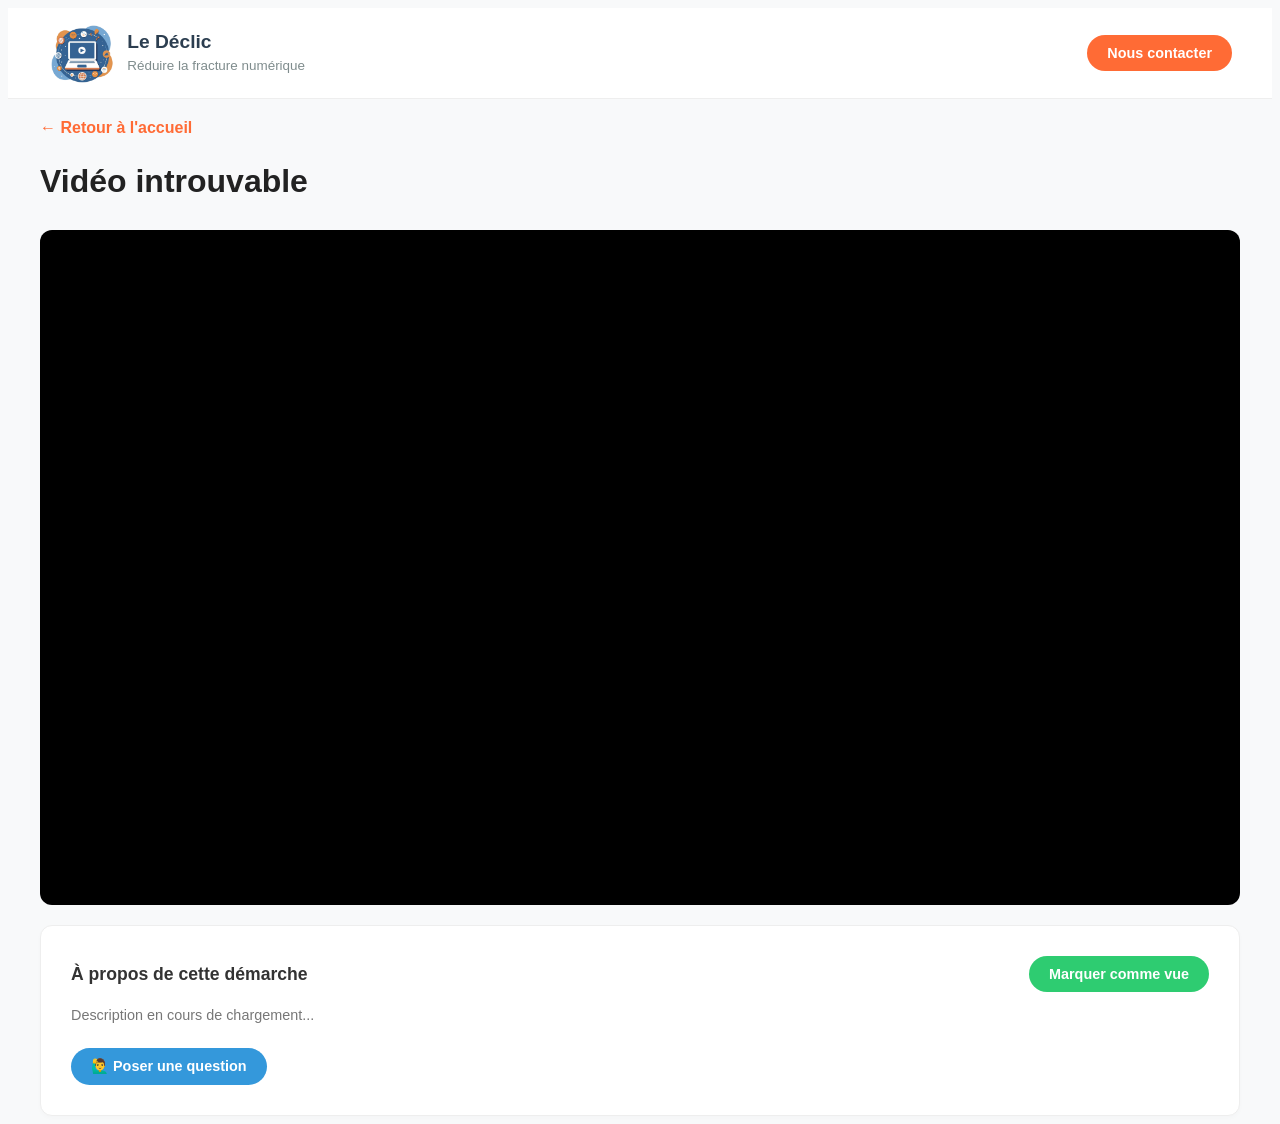
==== video.html @ fabf03e0 "Add files via upload" ====
<!DOCTYPE html>
<html lang="fr">
<head>
    <meta charset="UTF-8"> <!--L'encodage des caractères.-->
    <meta name="viewport" content="width=device-width, initial-scale=1.0"> <!--Adapte la largeur de la page à la largeur de l'écran du téléphone.-->
    <title>Visionnage - Le Déclic</title> <!--le titre de la page web-->
    <meta name="description" content="Regardez ce tutoriel vidéo pas à pas sur Le Déclic. Nous vous accompagnons simplement dans vos démarches administratives et l'utilisation de vos outils numériques.">
    <link rel="stylesheet" href="style.css"> <!--connecter à notre CSS-->
    <style>
        /* CSS spécifique pour le lecteur vidéo */
        .video-container { /*container qui fonctionne comme un cadre noir invisible*/
            position: relative;
            padding-bottom: 56.25%; /* Ratio 16:9 pour YouTube */
            height: 0;
            overflow: hidden;
            border-radius: 12px;
            background: black; /*fond noir par exemple lors du chargement*/
            margin-bottom: 20px;
        }
        .video-container iframe { /*video à l'intérieur du container*/
            position: absolute;
            top: 0; /*se place en haut*/
            left: 0; /*se place à gauche*/
            width: 100%; /*prend toute la place*/
            height: 100%; /*prend toute la place*/
        }
        .btn-retour { display: inline-block; margin-bottom: 5px; color: #ff6b35; text-decoration: none; font-weight: bold; }
    </style>
</head>
<body>

    <nav class="entete"> <!--creation de l'entete-->
        <div class="logo">
            <img src="logo_declic.png" alt="Logo"><!--ajout du logo-->
            <div><strong>Le Déclic</strong><br>
                <small>Réduire la fracture numérique</small>
            </div>
        </div>
        <a href="https://docs.google.com/forms/d/e/1FAIpQLSfpw6yxnNbNqYryXsRxxkY8yEDxmKuPclJa8gB1R_F2c3tpLA/viewform?usp=publish-editor" class="bouton-contact">Nous contacter</a>
    </nav>

    <main class="container" style="margin-top: 20px;">
        <a href="index.html" class="btn-retour">← Retour à l'accueil</a>
        
        <h1 id="titre-video">Chargement...</h1> <!--Affiche titre de la vidéo, si met du temps à charger affiche un titre temporaire-->
        
        <div class="video-container"> <!--lecteur video-->
            <iframe id="player-youtube" src="" frameborder="0" allowfullscreen></iframe> <!--construit page Youtube vide dans lecteur pour script-->
        </div>

        <div class="card">
            
            <div style="display: flex; justify-content: space-between; align-items: center; margin-bottom: 10px; flex-wrap: wrap; gap: 10px;">
                <h3 style="margin: 0;">À propos de cette démarche</h3>
                
                <button id="btn-vu" class="bouton-contact" style="background-color: #2ecc71; border: none; cursor: pointer;">
                    Marquer comme vue
                </button>
            </div>

            <p id="desc-video">Description en cours de chargement...</p>
            
            <div style="display: flex; justify-content: space-between; align-items: center; flex-wrap: wrap; gap: 15px; margin-top: 25px;">
                
                <div id="zone-action" style="display: none;">
                    <a href="#" id="lien-officiel" target="_blank" class="bouton-contact" style="display: inline-block;">Faire ma démarche en ligne</a>
                </div>

                <div>
                    <a href="https://docs.google.com/forms/d/e/1FAIpQLSdNbxkOrLsDJs6x4nrlixsCU6ith2qAGRD34CmSKwIth8AyeQ/viewform?usp=publish-editor" target="_blank" class="bouton-contact" style="background-color: #3498db; display: inline-block;">
                        🙋‍♂️ Poser une question
                    </a>
                </div>

            </div>
        </div>
    </main>

    <script src="data.js"> //charfe le fichier data contenant les infos des videos 
    </script>
    
    <script>
        // 1. On regarde l'URL pour trouver l'ID (ex: video.html?id=apl-demande)
        const params = new URLSearchParams(window.location.search); //recupere la partie apres le "?" dans l'URL du site
        const videoId = params.get('id'); //recupere la partie apres "id="

        // 2. On cherche les infos dans notre fichier data.js
        const info = catalogue[videoId]; //mets dans la variable info les composantes de l'ID

        // 3. Si on trouve la vidéo, on met à jour la page
        if (info) {
            document.getElementById('titre-video').innerText = info.titre; //cherhce la balise <h1> avec ID 'titre-video' et change le texte
            document.getElementById('desc-video').innerText = info.description;
            // On construit le lien YouTube
            document.getElementById('player-youtube').src = "https://www.youtube.com/embed/" + info.youtubeId; //cration du lien youtube et chargement de la video avec ".src"
            document.title = info.titre + " - Le Déclic";//Chang le titre de la page

            // Gestion du lien officiel
            if (info.lienOfficiel) {
                document.getElementById('zone-action').style.display = 'block'; // On affiche la zone
                document.getElementById('lien-officiel').href = info.lienOfficiel; // On met le bon lien
            }

            const btnVu = document.getElementById('btn-vu');
            
            // On regarde dans la mémoire si la vidéo a déjà été cliquée
            let videosVues = JSON.parse(localStorage.getItem('declic_vues')) || [];

            // Petite fonction pratique pour mettre à jour le design du bouton
            function actualiserDesignBouton() {
                if (videosVues.includes(videoId)) {
                    // État "Déjà vu"
                    btnVu.innerText = "✅ Vidéo vue (Annuler)";
                    btnVu.style.backgroundColor = "#95a5a6"; // On le met en gris
                    btnVu.style.opacity = "0.8";
                } else {
                    // État "Pas encore vu"
                    btnVu.innerText = "Marquer comme vue";
                    btnVu.style.backgroundColor = "#2ecc71"; // On remet le beau vert
                    btnVu.style.opacity = "1";
                }
            }

            // 1. Au chargement de la page, on applique le bon design
            actualiserDesignBouton();

            // 2. Quand on clique sur le bouton (l'interrupteur)
            btnVu.addEventListener('click', () => {
                if (videosVues.includes(videoId)) {
                    // SCÉNARIO A : Elle était déjà vue, on l'ENLÈVE de la liste
                    // filter() garde toutes les vidéos SAUF celle qu'on est en train de regarder
                    videosVues = videosVues.filter(id => id !== videoId); 
                } else {
                    // SCÉNARIO B : Elle n'était pas vue, on l'AJOUTE à la liste
                    videosVues.push(videoId);
                }

                // On sauvegarde la nouvelle liste (mise à jour) dans la mémoire
                localStorage.setItem('declic_vues', JSON.stringify(videosVues));
                
                // On met à jour le visuel immédiatement
                actualiserDesignBouton();
            });

        } else {
            document.getElementById('titre-video').innerText = "Vidéo introuvable";//si on ne trouve pas la video affiche ce texte à la place
        }
    </script>
</body>
</html>
---- style.css ----
body { /*les règles de base : police,couleur */
    font-family: 'Segoe UI', sans-serif; /* sans-serif : backup */
    background-color: #f8f9fa; /* Gris très clair */
    color: #333;
}

/* 1. L'entete ' */
.entete {
    background: white;
    padding: 15px 40px; /* espace de l'entete */
    display: flex; /* Active le mode alignement */
    justify-content: space-between; /* Pousse le logo à gauche et le bouton à droite */
    align-items: center;
    border-bottom: 1px solid #eee; /*Une ligne fine grise en bas pour séparer le menu du reste.*/
}

.logo {
    font-size: 1.2rem;
    color: #2c3e50;
    display: flex; /* Pour bien aligner l'image avec le texte */
    align-items: center;
    gap: 10px; /*espace entre le logo et le texte*/
}
.logo img {
    height: 60px; /* Ajuste ce chiffre selon la taille voulue */
    width: auto; /* Garde les proportions de l'image */
}

.logo small {
    color: #7f8c8d;
    font-size: 0.7em; /* 70% de la taille normale */
}

.bouton-contact {
    background-color: #ff6b35; /* L'orange image */
    color: white;
    text-decoration: none; /*Supprime le soulignement moche par défaut des liens bleus.*/
    padding: 10px 20px;
    border-radius: 50px; /* Bords très ronds */
    font-weight: bold;
    font-size: 0.9rem;
}

/* 2. Le titre principal (Recherche) */
.main-title {
    text-align: center;
    padding: 0px 20px;
}

h1 {
    font-size: 2rem;
    margin-bottom: 30px;
    color: #222;
    font-weight: 600;
}

/* La barre de recherche */
.search-container {
    background: white;
    width: 100%;
    max-width: 700px; /* Ne dépasse pas 700px de large */
    margin: 0 auto; /* Centre la barre */
    padding: 15px 20px;
    border-radius: 50px; /* Bords ronds */
    box-shadow: 0 4px 15px rgba(0,0,0,0.05); /* Ombre douce */
    align-items: center;
    border: 1px solid #e0e0e0;
}

.search-input {
    border: none; /* Enlève la bordure moche par défaut */
    outline: none; /* Enlève le cadre bleu quand on clique */
    width: 100%;
    font-size: 1rem;
    color: #555;
}

/* 3. LA GRILLE DE CARTES */
.container {
    max-width: 1200px;
    margin: 0 auto;
    padding: 0px;
}

h2 {
    margin-bottom: 20px;
    font-weight: 500;
}

/* Le système de grille */
.MEP-carte {
    display: grid; /* MEP de grille */
    grid-template-columns: repeat(auto-fit, minmax(300px, 1fr)); /* Magie : s'adapte aux écrans */
    gap: 20px; /* Espace entre les cartes */
}

/* Grille spécifique pour les vidéos : forcé à 2 colonnes max */
.section-videos .MEP-carte, 
#zone-recherche .MEP-carte {
    grid-template-columns: repeat(2, 1fr);
}

/* Le design d'une carte individuelle */
.card {
    background: white;
    padding: 30px;
    border-radius: 12px; /* Coins arrondis */
    border: 1px solid #eee; /* Bordure très fine */
    box-shadow: 0 2px 5px rgba(0,0,0,0.02); /* Ombre très légère */
    cursor: pointer; /* change le curseur de ta souris */
    transition: transform 0.2s;
}

.card:hover {
    transform: translateY(-5px); /* La carte monte un peu quand on la survole */
    box-shadow: 0 10px 20px rgba(0,0,0,0.05);
}

.icon-circle {
    background-color: #e3f2fd; /* Bleu très pâle */
    width: 50px;
    height: 50px;
    border-radius: 50%; /* Cercle parfait */
    display: flex;
    align-items: center;
    justify-content: center;
    font-size: 1.5rem;
    margin-bottom: 15px;
    color: #2196f3; /* Bleu des icônes */
}

.card h3 {
    margin-bottom: 10px;
    font-size: 1.1rem;
}

.card p {
    color: #777;
    font-size: 0.9rem;
}

/* --- STYLE DES SECTIONS VIDÉOS --- */

.section-videos {
    margin-top: 40px;
    border-top: 1px solid #eee;
    padding-top: 30px;
    animation: fadeIn 0.5s; /* Petit effet d'apparition fluide */
}

/* En-tête de la section vidéo (Titre + Masquer) */
.video-header {
    display: flex;
    justify-content: space-between;
    align-items: flex-start;
    margin-bottom: 25px;
}

.btn-masquer {
    color: #7f8c8d;
    text-decoration: underline; /*souligne pour montrer que c'est un lien*/
    font-size: 0.9rem;
    cursor: pointer;
}

/* --- CARTE VIDÉO SPÉCIFIQUE --- */
.card-video {
    background: white;
    border-radius: 12px;
    overflow: hidden; /* Empêche l'image de dépasser des coins arrondis */
    border: 1px solid #eee;
    box-shadow: 0 2px 5px rgba(0,0,0,0.02);
    cursor: pointer;
    transition: transform 0.2s;
}

.card-video:hover {
    transform: translateY(-5px);
}

/* Zone Image */
.thumbnail { /*miniature: cadre qui entoure image*/
    position: relative; /* Important pour placer la durée par dessus */
    aspect-ratio: 16 / 9;
    background-color: #ddd;
}

.thumbnail img {
    width: 100%;
    height: 100%;
    object-fit: cover; /* L'image remplit bien la zone */
}

.duree {
    position: absolute;
    bottom: 10px;
    right: 10px;
    background: rgba(0, 0, 0, 0.7); /* Fond noir transparent */
    color: white;
    padding: 2px 8px;
    border-radius: 4px;
    font-size: 0.8rem;
    font-weight: bold;
}

/* Zone Texte */
.video-content {
    padding: 20px;
}

.video-content h3 {
    font-size: 1.1rem;
    margin-bottom: 5px;
    color: #2c3e50;
}

.description {
    color: #7f8c8d;
    font-size: 0.95rem;
    margin-bottom: 10px;
}

.video-content small {
    display: block;
    color: #95a5a6;
    margin-bottom: 15px;
    font-size: 0.8rem;
}

/* Les petits badges gris (tags) */
.tags span {
    background: #f1f2f6;
    padding: 4px 10px;
    border-radius: 20px;
    font-size: 0.75rem;
    color: #2c3e50;
    margin-right: 5px;
    display: inline-block;
}

/* Petite animation pour l'ouverture */
@keyframes fadeIn {
    from { opacity: 0; transform: translateY(10px); }
    to { opacity: 1; transform: translateY(0); }
}

/* --- BADGE DE PROGRESSION --- */
.badge-vu {
    position: absolute;
    top: 10px;
    left: 10px;
    background: #2ecc71; /* Un beau vert pour dire "Validé" */
    color: white;
    padding: 4px 10px;
    border-radius: 20px;
    font-size: 0.8rem;
    font-weight: bold;
    z-index: 2; /* Pour être sûr qu'il passe par dessus l'image */
}

/* =========================================
   VERSION MOBILE (Pour les écrans < 768px)
   ========================================= */
@media (max-width: 768px) {

    /* 1. L'Entête plus compact */
    .entete {
        padding: 10px 15px; /* On réduit les marges (avant: 15px 40px) */
        flex-direction: column; /* On empile Logo et Bouton l'un sur l'autre */
        gap: 10px; /* Un petit espace entre les deux */
    }

    .logo img {
        height: 40px; /* On réduit le logo (avant: 60px) */
    }

    .bouton-contact {
        width: 100%; /* Le bouton prend toute la largeur */
        text-align: center; /* Texte centré */
        padding: 8px 0; /* Un peu moins épais */
    }

    /* 2. Le Titre et la Recherche */
    .main-title {
        padding: 0px 15px; /* Moins d'espace vide autour */
    }

    h1 {
        font-size: 1.5rem; /* Titre plus petit (avant: 2rem) */
    }

    .search-container {
        width: 100%; /* Prend toute la largeur dispo */
        box-sizing: border-box; /* S'assure que le padding ne casse pas la largeur */
    }

    /* 3. La Grille de Catégories (2 par ligne) */
    .MEP-carte {
        grid-template-columns: repeat(auto-fit, minmax(140px, 1fr));
        gap: 10px; /* Espace réduit entre les cartes */
    }
    
    .section-videos .MEP-carte, #zone-recherche .MEP-carte {
        grid-template-columns: 1fr;
    }
    
    .card {
        padding: 15px; /* Moins de marge à l'intérieur des cartes */
    }
    
    .icon-circle {
        width: 40px;
        height: 40px;
        font-size: 1.2rem;
        margin-bottom: 10px;
    }

    .card h3 {
        font-size: 1rem; /* Titre de carte un peu plus petit */
    }

    /* 4. Gestion de l'entête vidéo (Titre long qui casse tout) */
    .video-header {
        flex-direction: column; /* On met le bouton Masquer SOUS le titre */
        align-items: flex-start;
        gap: 10px;
    }
}

/* --- CAROUSEL --- */
.carousel {
    display: flex;
    overflow-x: auto; /* Active le défilement horizontal */
    gap: 20px;
    padding: 10px 5px 20px 5px; /* Laisse de la place pour l'ombre au survol */
    scroll-snap-type: x mandatory; /* Effet "aimant" très satisfaisant sur téléphone */
    -webkit-overflow-scrolling: touch; /* Rend le glissement très fluide sur mobile */
}

/* On stylise la barre de défilement pour la rendre discrète et élégante */
.carousel::-webkit-scrollbar {
    height: 8px;
}
.carousel::-webkit-scrollbar-track {
    background: #f1f1f1;
    border-radius: 10px;
}
.carousel::-webkit-scrollbar-thumb {
    background: #c1c1c1;
    border-radius: 10px;
}

/* On force la largeur des LIENS qui contiennent les cartes */
.carousel a {
    flex: 0 0 300px; /* C'est le lien qui fixe la largeur maintenant */
    scroll-snap-align: start; /* S'aimante au début du cadre */
    display: block; /* Indispensable pour qu'un lien se comporte comme une boîte */
}

/* La carte prend simplement toute la place dans son lien */
.carousel .card-video {
    height: 100%; 
}

/* Sur petit écran de téléphone, on rétrécit un peu la carte */
@media (max-width: 768px) {
    .carousel a {
        flex: 0 0 260px; 
    }
}
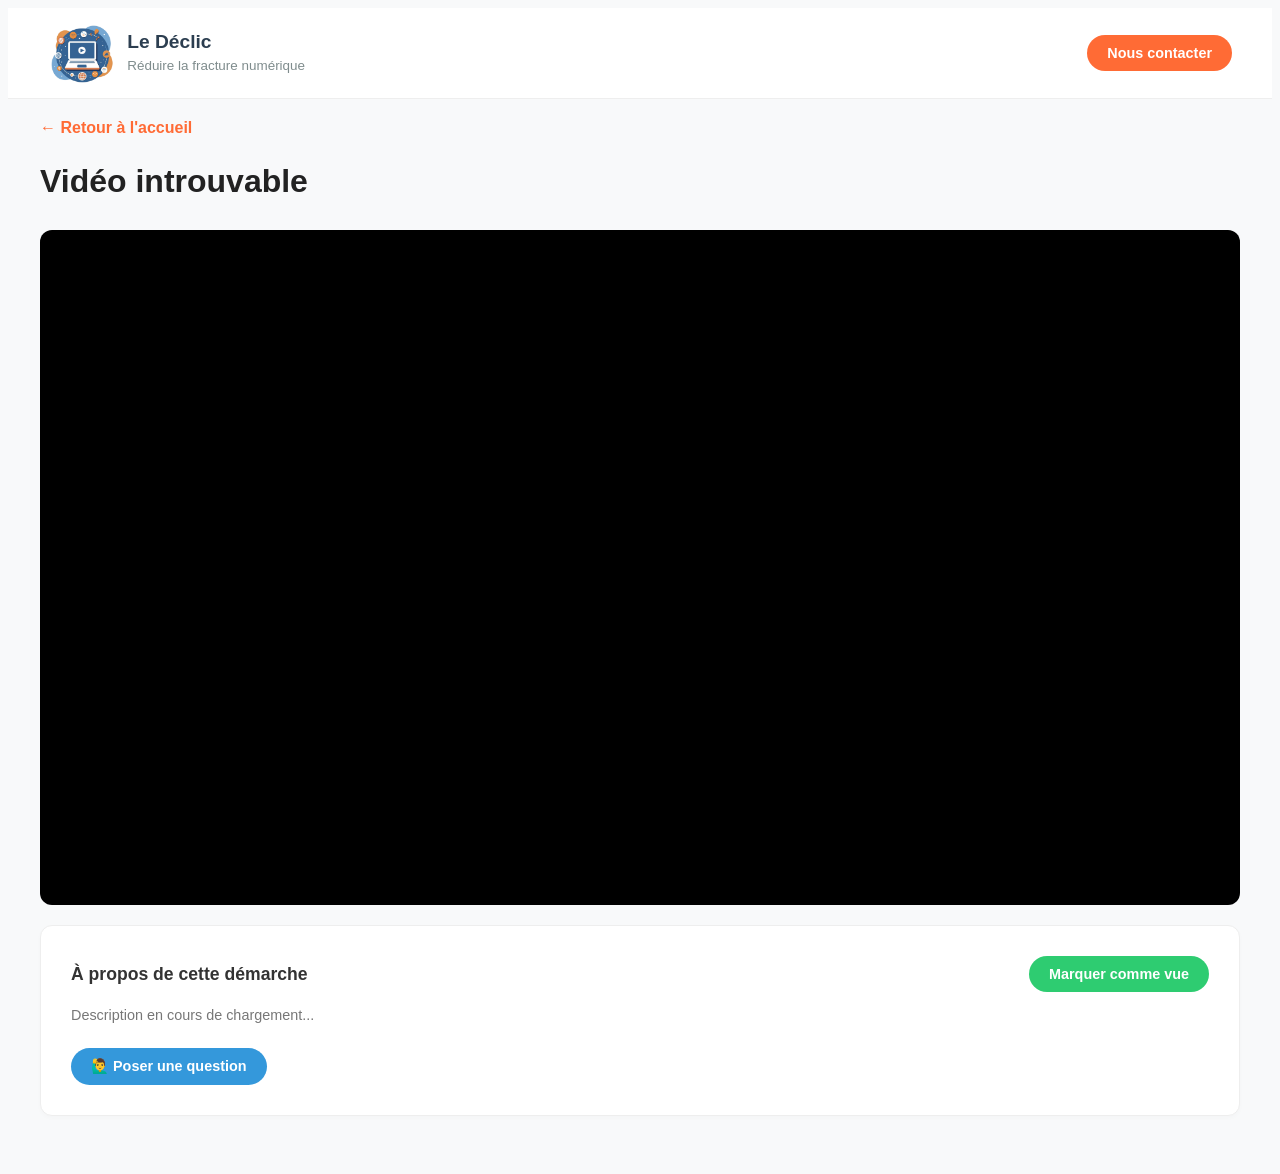
==== commit ceb865ba: "update files" ====
--- a/video.html
+++ b/video.html
@@ -31,7 +31,7 @@
 
     <nav class="entete"> <!--creation de l'entete-->
         <div class="logo">
-            <img src="logo_declic.png" alt="Logo"><!--ajout du logo-->
+            <img src="logo_declic.png" alt="Logo Le Déclic"><!--ajout du logo-->
             <div><strong>Le Déclic</strong><br>
                 <small>Réduire la fracture numérique</small>
             </div>
@@ -73,6 +73,11 @@
                 </div>
 
             </div>
+        </div>
+        <div id="zone-faq" class="faq-container" style="display: none;">
+            <h2 style="margin-bottom: 15px; font-size: 1.3rem;">💡 Questions fréquentes</h2>
+                <div id="liste-faq">
+                </div>
         </div>
     </main>
 
@@ -121,6 +126,36 @@
                 }
             }
 
+            // --- GESTION DE LA FAQ ---
+            const zoneFaq = document.getElementById('zone-faq');
+            const listeFaq = document.getElementById('liste-faq');
+
+            if (info.faq && info.faq.length > 0) {
+                zoneFaq.style.display = 'block'; // On montre la section
+                listeFaq.innerHTML = info.faq.map(item => `
+                    <div class="faq-item">
+                        <div class="faq-question">
+                            ${item.question}
+                            <span class="fleche">▼</span>
+                        </div>
+                        <div class="faq-reponse">
+                            ${item.reponse}
+                        </div>
+                    </div>
+                `).join('');
+
+                // Animation d'ouverture
+                document.querySelectorAll('.faq-question').forEach(q => {
+                    q.addEventListener('click', () => {
+                        const item = q.parentElement;
+                        item.classList.toggle('active');
+                        // On change le sens de la flèche
+                        const fleche = q.querySelector('.fleche');
+                        fleche.innerText = item.classList.contains('active') ? '▲' : '▼';
+                    });
+                });
+            }
+
             // 1. Au chargement de la page, on applique le bon design
             actualiserDesignBouton();
 
--- a/style.css
+++ b/style.css
@@ -79,7 +79,7 @@
 .container {
     max-width: 1200px;
     margin: 0 auto;
-    padding: 0px;
+    padding-bottom: 50px; /* 👈 Ajoute une marge de sécurité en bas de chaque page */
 }
 
 h2 {
@@ -258,75 +258,6 @@
     z-index: 2; /* Pour être sûr qu'il passe par dessus l'image */
 }
 
-/* =========================================
-   VERSION MOBILE (Pour les écrans < 768px)
-   ========================================= */
-@media (max-width: 768px) {
-
-    /* 1. L'Entête plus compact */
-    .entete {
-        padding: 10px 15px; /* On réduit les marges (avant: 15px 40px) */
-        flex-direction: column; /* On empile Logo et Bouton l'un sur l'autre */
-        gap: 10px; /* Un petit espace entre les deux */
-    }
-
-    .logo img {
-        height: 40px; /* On réduit le logo (avant: 60px) */
-    }
-
-    .bouton-contact {
-        width: 100%; /* Le bouton prend toute la largeur */
-        text-align: center; /* Texte centré */
-        padding: 8px 0; /* Un peu moins épais */
-    }
-
-    /* 2. Le Titre et la Recherche */
-    .main-title {
-        padding: 0px 15px; /* Moins d'espace vide autour */
-    }
-
-    h1 {
-        font-size: 1.5rem; /* Titre plus petit (avant: 2rem) */
-    }
-
-    .search-container {
-        width: 100%; /* Prend toute la largeur dispo */
-        box-sizing: border-box; /* S'assure que le padding ne casse pas la largeur */
-    }
-
-    /* 3. La Grille de Catégories (2 par ligne) */
-    .MEP-carte {
-        grid-template-columns: repeat(auto-fit, minmax(140px, 1fr));
-        gap: 10px; /* Espace réduit entre les cartes */
-    }
-    
-    .section-videos .MEP-carte, #zone-recherche .MEP-carte {
-        grid-template-columns: 1fr;
-    }
-    
-    .card {
-        padding: 15px; /* Moins de marge à l'intérieur des cartes */
-    }
-    
-    .icon-circle {
-        width: 40px;
-        height: 40px;
-        font-size: 1.2rem;
-        margin-bottom: 10px;
-    }
-
-    .card h3 {
-        font-size: 1rem; /* Titre de carte un peu plus petit */
-    }
-
-    /* 4. Gestion de l'entête vidéo (Titre long qui casse tout) */
-    .video-header {
-        flex-direction: column; /* On met le bouton Masquer SOUS le titre */
-        align-items: flex-start;
-        gap: 10px;
-    }
-}
-
 /* --- CAROUSEL --- */
 .carousel {
     display: flex;
@@ -362,8 +293,125 @@
     height: 100%; 
 }
 
-/* Sur petit écran de téléphone, on rétrécit un peu la carte */
+/* --- FAQ ACCORDÉON --- */
+.faq-container {
+    margin-top: 25px;
+}
+
+.faq-item {
+    background: white;
+    border: 1px solid #eee;
+    border-radius: 8px;
+    margin-bottom: 10px;
+    overflow: hidden;
+    box-shadow: 0 2px 5px rgba(0,0,0,0.02);
+}
+
+.faq-question {
+    padding: 15px 20px;
+    cursor: pointer;
+    font-weight: 600;
+    display: flex;
+    justify-content: space-between;
+    align-items: center;
+    transition: background 0.3s;
+}
+
+.faq-question:hover {
+    background: #f8f9fa;
+}
+
+.faq-reponse {
+    padding: 0 20px;
+    max-height: 0; /* Caché par défaut */
+    overflow: hidden;
+    transition: max-height 0.3s ease-out, padding 0.3s;
+    color: #555;
+    line-height: 1.6;
+    border-top: 0 solid #eee;
+}
+.fleche {
+    margin-left: 15px; /* Évite que la flèche ne colle au texte */
+    font-size: 0.8rem;
+    color: #999;
+}
+
+/* Classe ajoutée par le JavaScript quand on ouvre */
+.faq-item.active .faq-reponse {
+    max-height: 200px; /* On laisse de la place pour le texte */
+    padding: 15px 20px;
+    border-top-width: 1px;
+}
+
+/* =========================================
+   VERSION MOBILE (Pour les écrans < 768px)
+   ========================================= */
 @media (max-width: 768px) {
+
+    /* 1. L'Entête plus compact */
+    .entete {
+        padding: 10px 15px; /* On réduit les marges (avant: 15px 40px) */
+        flex-direction: column; /* On empile Logo et Bouton l'un sur l'autre */
+        gap: 10px; /* Un petit espace entre les deux */
+    }
+
+    .logo img {
+        height: 40px; /* On réduit le logo (avant: 60px) */
+    }
+
+    .bouton-contact {
+        width: 100%; /* Le bouton prend toute la largeur */
+        text-align: center; /* Texte centré */
+        padding: 8px 0; /* Un peu moins épais */
+    }
+
+    /* 2. Le Titre et la Recherche */
+    .main-title {
+        padding: 0px 15px; /* Moins d'espace vide autour */
+    }
+
+    h1 {
+        font-size: 1.5rem; /* Titre plus petit (avant: 2rem) */
+    }
+
+    .search-container {
+        width: 100%; /* Prend toute la largeur dispo */
+        box-sizing: border-box; /* S'assure que le padding ne casse pas la largeur */
+    }
+
+    /* 3. La Grille de Catégories (2 par ligne) */
+    .MEP-carte {
+        grid-template-columns: repeat(auto-fit, minmax(140px, 1fr));
+        gap: 10px; /* Espace réduit entre les cartes */
+    }
+    
+    .section-videos .MEP-carte, #zone-recherche .MEP-carte {
+        grid-template-columns: 1fr;
+    }
+    
+    .card {
+        padding: 15px; /* Moins de marge à l'intérieur des cartes */
+    }
+    
+    .icon-circle {
+        width: 40px;
+        height: 40px;
+        font-size: 1.2rem;
+        margin-bottom: 10px;
+    }
+
+    .card h3 {
+        font-size: 1rem; /* Titre de carte un peu plus petit */
+    }
+
+    /* 4. Gestion de l'entête vidéo (Titre long qui casse tout) */
+    .video-header {
+        flex-direction: column; /* On met le bouton Masquer SOUS le titre */
+        align-items: flex-start;
+        gap: 10px;
+    }
+    
+    /* Sur petit écran de téléphone, on rétrécit un peu la carte */
     .carousel a {
         flex: 0 0 260px; 
     }
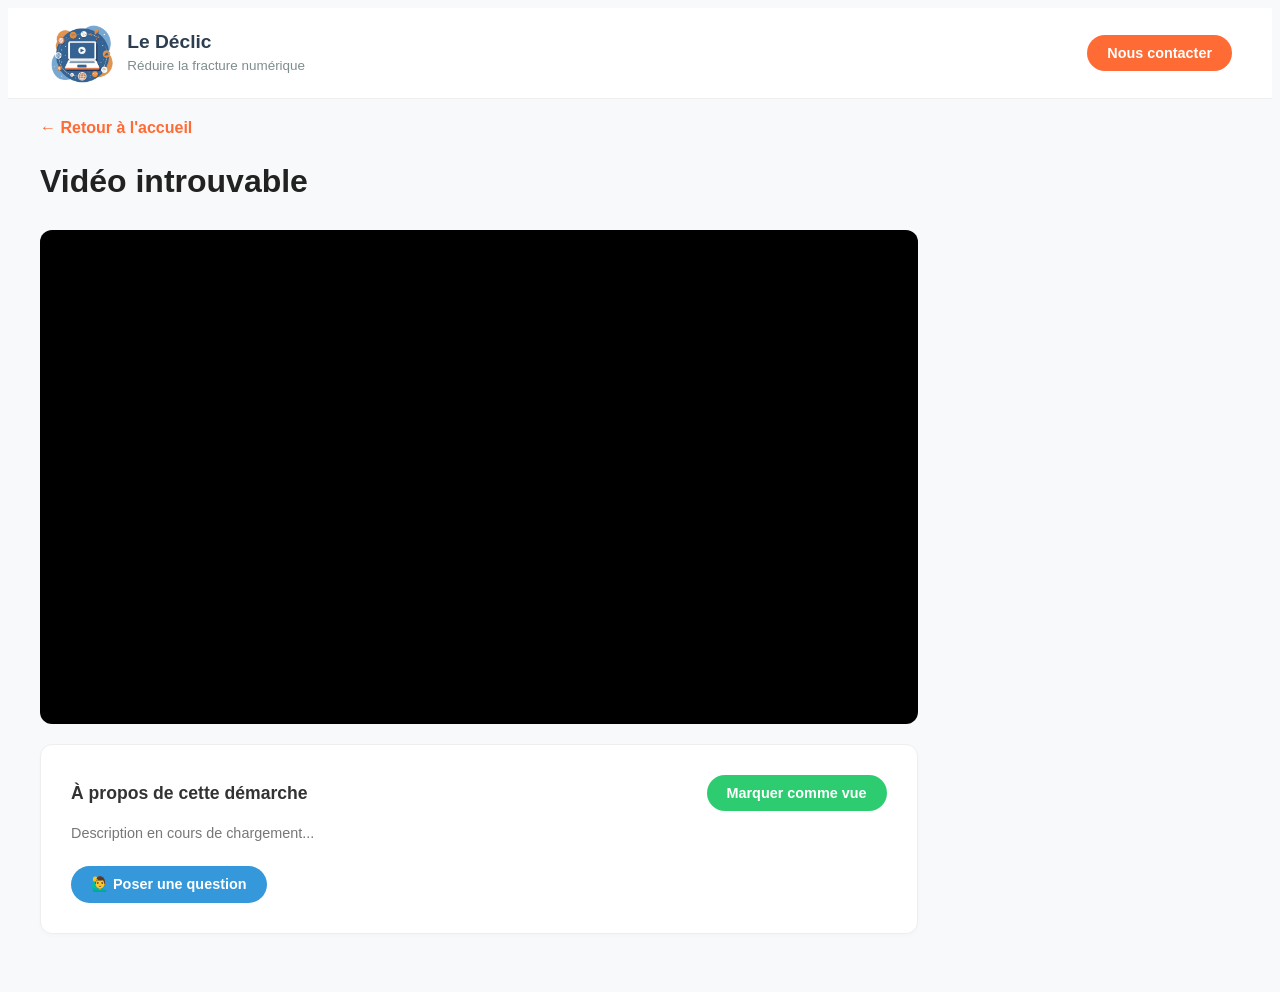
==== commit 906aefd0: "update files" ====
--- a/video.html
+++ b/video.html
@@ -41,43 +41,49 @@
 
     <main class="container" style="margin-top: 20px;">
         <a href="index.html" class="btn-retour">← Retour à l'accueil</a>
-        
-        <h1 id="titre-video">Chargement...</h1> <!--Affiche titre de la vidéo, si met du temps à charger affiche un titre temporaire-->
-        
-        <div class="video-container"> <!--lecteur video-->
-            <iframe id="player-youtube" src="" frameborder="0" allowfullscreen></iframe> <!--construit page Youtube vide dans lecteur pour script-->
-        </div>
-
-        <div class="card">
+        <h1 id="titre-video">Chargement...</h1>
+
+        <div class="video-page-layout">
             
-            <div style="display: flex; justify-content: space-between; align-items: center; margin-bottom: 10px; flex-wrap: wrap; gap: 10px;">
-                <h3 style="margin: 0;">À propos de cette démarche</h3>
-                
-                <button id="btn-vu" class="bouton-contact" style="background-color: #2ecc71; border: none; cursor: pointer;">
-                    Marquer comme vue
-                </button>
+            <div class="video-main-col">
+                <div class="video-container">
+                    <iframe id="player-youtube" src="" frameborder="0" allowfullscreen></iframe>
+                </div>
+
+                <div class="card">
+                    <div style="display: flex; justify-content: space-between; align-items: center; margin-bottom: 10px; flex-wrap: wrap; gap: 10px;">
+                        <h3 style="margin: 0;">À propos de cette démarche</h3>
+                        <button id="btn-vu" class="bouton-contact" style="background-color: #2ecc71; border: none; cursor: pointer;">
+                            Marquer comme vue
+                        </button>
+                    </div>
+                    <p id="desc-video">Description en cours de chargement...</p>
+                    <div style="display: flex; justify-content: space-between; align-items: center; flex-wrap: wrap; gap: 15px; margin-top: 25px;">
+                        <div id="zone-action" style="display: none;">
+                            <a href="#" id="lien-officiel" target="_blank" class="bouton-contact" style="display: inline-block;">Faire ma démarche en ligne</a>
+                        </div>
+                        <div>
+                            <a href="https://docs.google.com/forms/d/e/1FAIpQLSdNbxkOrLsDJs6x4nrlixsCU6ith2qAGRD34CmSKwIth8AyeQ/viewform?usp=publish-editor" target="_blank" class="bouton-contact" style="background-color: #3498db; display: inline-block;">
+                                🙋‍♂️ Poser une question
+                            </a>
+                        </div>
+                    </div>
+                </div>
+
+                <div id="zone-faq" class="faq-container" style="display: none;">
+                    <h2 style="margin-bottom: 15px; font-size: 1.3rem;">💡 Questions fréquentes</h2>
+                    <div id="liste-faq"></div>
+                </div>
+
             </div>
 
-            <p id="desc-video">Description en cours de chargement...</p>
-            
-            <div style="display: flex; justify-content: space-between; align-items: center; flex-wrap: wrap; gap: 15px; margin-top: 25px;">
-                
-                <div id="zone-action" style="display: none;">
-                    <a href="#" id="lien-officiel" target="_blank" class="bouton-contact" style="display: inline-block;">Faire ma démarche en ligne</a>
-                </div>
-
-                <div>
-                    <a href="https://docs.google.com/forms/d/e/1FAIpQLSdNbxkOrLsDJs6x4nrlixsCU6ith2qAGRD34CmSKwIth8AyeQ/viewform?usp=publish-editor" target="_blank" class="bouton-contact" style="background-color: #3498db; display: inline-block;">
-                        🙋‍♂️ Poser une question
-                    </a>
-                </div>
-
+            <div class="video-side-col">
+                <div id="zone-documents" class="checklist-container" style="display: none;">
+                    <div class="checklist-title" style="font-weight: bold; color: #ff6b35; margin-bottom: 10px;">📋 Documents à préparer :</div>
+                    <div id="liste-documents"></div>
+                </div>
             </div>
-        </div>
-        <div id="zone-faq" class="faq-container" style="display: none;">
-            <h2 style="margin-bottom: 15px; font-size: 1.3rem;">💡 Questions fréquentes</h2>
-                <div id="liste-faq">
-                </div>
+
         </div>
     </main>
 
@@ -126,6 +132,19 @@
                 }
             }
 
+            // --- GESTION DE LA CHECKLIST ---
+            const zoneDocs = document.getElementById('zone-documents');
+            const listeDocs = document.getElementById('liste-documents');
+
+            if (info.documents && info.documents.length > 0) {
+                zoneDocs.style.display = 'block';
+                listeDocs.innerHTML = info.documents.map(doc => `
+                    <label class="checklist-item">
+                        <input type="checkbox"> ${doc}
+                    </label>
+                `).join('');
+            }
+
             // --- GESTION DE LA FAQ ---
             const zoneFaq = document.getElementById('zone-faq');
             const listeFaq = document.getElementById('liste-faq');
--- a/style.css
+++ b/style.css
@@ -343,6 +343,44 @@
     border-top-width: 1px;
 }
 
+.video-page-layout {
+    display: flex;          /* Active les deux colonnes */
+    gap: 30px;              /* Espace entre vidéo et aide */
+    align-items: flex-start;
+}
+
+.video-main-col {
+    flex: 3;                /* La vidéo prend 75% de la largeur */
+}
+
+.video-side-col {
+    flex: 1;                /* La colonne d'aide prend 1/3 */
+}
+
+/* --- DESIGN DE LA CHECKLIST (PC & MOBILE) --- */
+.checklist-container {
+    background-color: #fff9f4;
+    border-left: 5px solid #ff6b35;
+    padding: 20px;
+    border-radius: 8px;
+    margin-bottom: 20px;
+}
+
+.checklist-item {
+    display: flex;
+    align-items: center;
+    gap: 10px;
+    margin-top: 10px;
+    font-size: 0.95rem;
+    cursor: pointer;
+}
+
+.checklist-item input { 
+    width: 18px; 
+    height: 18px; 
+    cursor: pointer; 
+}
+
 /* =========================================
    VERSION MOBILE (Pour les écrans < 768px)
    ========================================= */
@@ -415,4 +453,8 @@
     .carousel a {
         flex: 0 0 260px; 
     }
+
+    .video-page-layout {
+        flex-direction: column;
+    }
 }
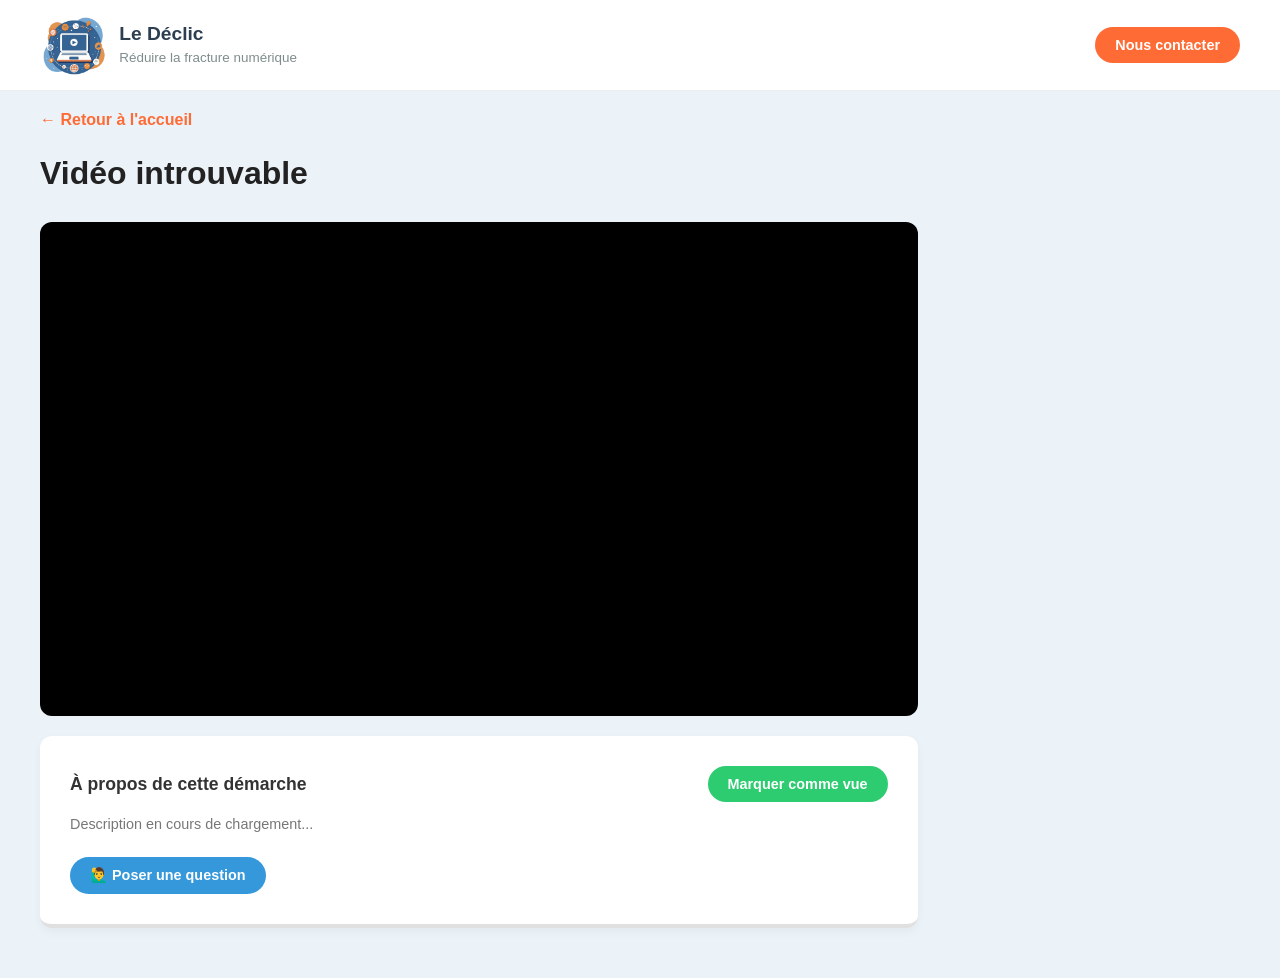
==== commit 3670a3c0: "a" ====
--- a/video.html
+++ b/video.html
@@ -82,6 +82,11 @@
                     <div class="checklist-title" style="font-weight: bold; color: #ff6b35; margin-bottom: 10px;">📋 Documents à préparer :</div>
                     <div id="liste-documents"></div>
                 </div>
+
+                <div id="zone-lexique" class="lexique-container" style="display: none;">
+                    <div style="font-weight: bold; color: #3498db; margin-bottom: 10px;">📖 Mots compliqués :</div>
+                    <div id="liste-lexique"></div>
+                </div>
             </div>
 
         </div>
@@ -103,7 +108,7 @@
             document.getElementById('titre-video').innerText = info.titre; //cherhce la balise <h1> avec ID 'titre-video' et change le texte
             document.getElementById('desc-video').innerText = info.description;
             // On construit le lien YouTube
-            document.getElementById('player-youtube').src = "https://www.youtube.com/embed/" + info.youtubeId; //cration du lien youtube et chargement de la video avec ".src"
+            document.getElementById('player-youtube').src = "https://www.youtube.com/embed/" + info.youtubeId; //création du lien youtube et chargement de la video avec ".src"
             document.title = info.titre + " - Le Déclic";//Chang le titre de la page
 
             // Gestion du lien officiel
@@ -117,7 +122,7 @@
             // On regarde dans la mémoire si la vidéo a déjà été cliquée
             let videosVues = JSON.parse(localStorage.getItem('declic_vues')) || [];
 
-            // Petite fonction pratique pour mettre à jour le design du bouton
+            // fonction pratique pour mettre à jour le design du bouton
             function actualiserDesignBouton() {
                 if (videosVues.includes(videoId)) {
                     // État "Déjà vu"
@@ -127,7 +132,7 @@
                 } else {
                     // État "Pas encore vu"
                     btnVu.innerText = "Marquer comme vue";
-                    btnVu.style.backgroundColor = "#2ecc71"; // On remet le beau vert
+                    btnVu.style.backgroundColor = "#2ecc71"; // On remet le vert
                     btnVu.style.opacity = "1";
                 }
             }
@@ -142,6 +147,20 @@
                     <label class="checklist-item">
                         <input type="checkbox"> ${doc}
                     </label>
+                `).join('');
+            }
+
+            // --- GESTION DU LEXIQUE ---
+            const zoneLexique = document.getElementById('zone-lexique');
+            const listeLexique = document.getElementById('liste-lexique');
+
+            if (info.lexique && info.lexique.length > 0) {
+                zoneLexique.style.display = 'block';
+                listeLexique.innerHTML = info.lexique.map(item => `
+                    <div class="lexique-item">
+                        <span class="lexique-mot">📌 ${item.mot}</span>
+                        <span style="color: #555;">${item.definition}</span>
+                    </div>
                 `).join('');
             }
 
--- a/style.css
+++ b/style.css
@@ -1,22 +1,47 @@
+/* =========================================
+   VARIABLES GLOBALES (Le dictionnaire du site)
+   ========================================= */
+:root {
+    /* Couleurs de base */
+    --fond-site: #ebf2f8;
+    --orange-declic: #ff6b35;
+    --blanc-pur: #ffffff;
+    
+    /* Couleurs de texte */
+    --texte-principal: #333333;
+    --texte-titre: #2c3e50;
+    --texte-secondaire: #7f8c8d;
+    
+    /* Couleurs d'interface */
+    --bordure-claire: #eeeeee;
+    --bordure-sombre: #e0e0e0;
+    --vert-succes: #2ecc71;
+    --bleu-info: #3498db;
+    --gris-badge: #f1f2f6;
+}
+
+/* =========================================*/
+
 body { /*les règles de base : police,couleur */
     font-family: 'Segoe UI', sans-serif; /* sans-serif : backup */
-    background-color: #f8f9fa; /* Gris très clair */
-    color: #333;
+    background-color: var(--fond-site); /* Gris très clair */
+    color: var(--texte-principal);
+    margin: 0; /* Retire les marges par défaut du navigateur */
 }
 
 /* 1. L'entete ' */
 .entete {
-    background: white;
+    background: var(--blanc-pur);
     padding: 15px 40px; /* espace de l'entete */
     display: flex; /* Active le mode alignement */
     justify-content: space-between; /* Pousse le logo à gauche et le bouton à droite */
     align-items: center;
-    border-bottom: 1px solid #eee; /*Une ligne fine grise en bas pour séparer le menu du reste.*/
+    border-bottom: 1px solid var(--bordure-claire); /*Une ligne fine grise en bas pour séparer le menu du reste.*/
 }
 
 .logo {
     font-size: 1.2rem;
-    color: #2c3e50;
+    color: var(--texte-titre);
     display: flex; /* Pour bien aligner l'image avec le texte */
     align-items: center;
     gap: 10px; /*espace entre le logo et le texte*/
@@ -27,13 +52,13 @@
 }
 
 .logo small {
-    color: #7f8c8d;
+    color: var(--texte-secondaire);
     font-size: 0.7em; /* 70% de la taille normale */
 }
 
 .bouton-contact {
-    background-color: #ff6b35; /* L'orange image */
-    color: white;
+    background-color: var(--orange-declic); /* L'orange image */
+    color: var(--blanc-pur);
     text-decoration: none; /*Supprime le soulignement moche par défaut des liens bleus.*/
     padding: 10px 20px;
     border-radius: 50px; /* Bords très ronds */
@@ -44,7 +69,7 @@
 /* 2. Le titre principal (Recherche) */
 .main-title {
     text-align: center;
-    padding: 0px 20px;
+    padding: 20px 20px 0px 20px;
 }
 
 h1 {
@@ -54,9 +79,14 @@
     font-weight: 600;
 }
 
+h2 {
+    margin-bottom: 20px;
+    font-weight: 500;
+}
+
 /* La barre de recherche */
 .search-container {
-    background: white;
+    background: var(--blanc-pur);
     width: 100%;
     max-width: 700px; /* Ne dépasse pas 700px de large */
     margin: 0 auto; /* Centre la barre */
@@ -64,7 +94,7 @@
     border-radius: 50px; /* Bords ronds */
     box-shadow: 0 4px 15px rgba(0,0,0,0.05); /* Ombre douce */
     align-items: center;
-    border: 1px solid #e0e0e0;
+    border: 1px solid var(--bordure-sombre);
 }
 
 .search-input {
@@ -82,11 +112,6 @@
     padding-bottom: 50px; /* 👈 Ajoute une marge de sécurité en bas de chaque page */
 }
 
-h2 {
-    margin-bottom: 20px;
-    font-weight: 500;
-}
-
 /* Le système de grille */
 .MEP-carte {
     display: grid; /* MEP de grille */
@@ -102,22 +127,17 @@
 
 /* Le design d'une carte individuelle */
 .card {
-    background: white;
+    background: var(--blanc-pur);
     padding: 30px;
-    border-radius: 12px; /* Coins arrondis */
-    border: 1px solid #eee; /* Bordure très fine */
-    box-shadow: 0 2px 5px rgba(0,0,0,0.02); /* Ombre très légère */
-    cursor: pointer; /* change le curseur de ta souris */
-    transition: transform 0.2s;
-}
-
-.card:hover {
-    transform: translateY(-5px); /* La carte monte un peu quand on la survole */
-    box-shadow: 0 10px 20px rgba(0,0,0,0.05);
+    border-radius: 12px;
+    border: none; /* On enlève le gris triste */
+    border-bottom: 4px solid var(--bordure-sombre); /* Faux effet 3D en bas */
+    box-shadow: 0 4px 10px rgba(0,0,0,0.04);
+    cursor: pointer;
+    transition: all 0.3s ease; /* Animation fluide */
 }
 
 .icon-circle {
-    background-color: #e3f2fd; /* Bleu très pâle */
     width: 50px;
     height: 50px;
     border-radius: 50%; /* Cercle parfait */
@@ -126,7 +146,7 @@
     justify-content: center;
     font-size: 1.5rem;
     margin-bottom: 15px;
-    color: #2196f3; /* Bleu des icônes */
+    background-color: var(--bordure-claire); /* Couleur de secours */
 }
 
 .card h3 {
@@ -139,11 +159,33 @@
     font-size: 0.9rem;
 }
 
+/* --- COULEURS PAR CATÉGORIE --- */
+
+/* On stocke les couleurs pour chaque catégorie */
+.card[data-target="sante"]   { --cat-bg: #e8f5e9; --cat-color: var(--vert-succes); --cat-shadow: rgba(46, 204, 113, 0.15); }
+.card[data-target="emploi"]  { --cat-bg: #e3f2fd; --cat-color: var(--bleu-info);   --cat-shadow: rgba(52, 152, 219, 0.15); }
+.card[data-target="papiers"] { --cat-bg: #f4e8f9; --cat-color: #9b59b6;            --cat-shadow: rgba(155, 89, 182, 0.15); }
+.card[data-target="logement"]{ --cat-bg: #fef5e7; --cat-color: #f1c40f;            --cat-shadow: rgba(241, 196, 15, 0.15); }
+.card[data-target="outils"]  { --cat-bg: #eceff1; --cat-color: #34495e;            --cat-shadow: rgba(52, 73, 94, 0.15); }
+.card[data-target="aide"]    { --cat-bg: #fce4ec; --cat-color: #e84393;            --cat-shadow: rgba(232, 67, 147, 0.15); }
+
+/* le navigateur fait le travail automatiquement pour l'affichage et l'animation ! */
+.card[data-target] .icon-circle { 
+    background-color: var(--cat-bg); 
+    color: var(--cat-color); 
+}
+
+.card[data-target]:hover {
+    transform: translateY(-5px);
+    border-bottom-color: var(--cat-color);
+    box-shadow: 0 15px 25px var(--cat-shadow);
+}
+
 /* --- STYLE DES SECTIONS VIDÉOS --- */
 
 .section-videos {
     margin-top: 40px;
-    border-top: 1px solid #eee;
+    border-top: 1px solid var(--bordure-claire);
     padding-top: 30px;
     animation: fadeIn 0.5s; /* Petit effet d'apparition fluide */
 }
@@ -157,7 +199,7 @@
 }
 
 .btn-masquer {
-    color: #7f8c8d;
+    color: var(--texte-secondaire);
     text-decoration: underline; /*souligne pour montrer que c'est un lien*/
     font-size: 0.9rem;
     cursor: pointer;
@@ -165,13 +207,14 @@
 
 /* --- CARTE VIDÉO SPÉCIFIQUE --- */
 .card-video {
-    background: white;
+    background: var(--blanc-pur);
     border-radius: 12px;
     overflow: hidden; /* Empêche l'image de dépasser des coins arrondis */
-    border: 1px solid #eee;
+    border: 1px solid var(--bordure-claire);
     box-shadow: 0 2px 5px rgba(0,0,0,0.02);
     cursor: pointer;
     transition: transform 0.2s;
+    height: 100%;
 }
 
 .card-video:hover {
@@ -196,7 +239,7 @@
     bottom: 10px;
     right: 10px;
     background: rgba(0, 0, 0, 0.7); /* Fond noir transparent */
-    color: white;
+    color: var(--blanc-pur);
     padding: 2px 8px;
     border-radius: 4px;
     font-size: 0.8rem;
@@ -211,29 +254,22 @@
 .video-content h3 {
     font-size: 1.1rem;
     margin-bottom: 5px;
-    color: #2c3e50;
+    color: var(--texte-titre);
 }
 
 .description {
-    color: #7f8c8d;
+    color: var(--texte-secondaire);
     font-size: 0.95rem;
     margin-bottom: 10px;
 }
 
-.video-content small {
-    display: block;
-    color: #95a5a6;
-    margin-bottom: 15px;
-    font-size: 0.8rem;
-}
-
 /* Les petits badges gris (tags) */
 .tags span {
-    background: #f1f2f6;
+    background: var(--gris-badge);
     padding: 4px 10px;
     border-radius: 20px;
     font-size: 0.75rem;
-    color: #2c3e50;
+    color: var(--texte-titre);
     margin-right: 5px;
     display: inline-block;
 }
@@ -249,8 +285,8 @@
     position: absolute;
     top: 10px;
     left: 10px;
-    background: #2ecc71; /* Un beau vert pour dire "Validé" */
-    color: white;
+    background: var(--vert-succes); /* Un beau vert pour dire "Validé" */
+    color: var(--blanc-pur);
     padding: 4px 10px;
     border-radius: 20px;
     font-size: 0.8rem;
@@ -269,17 +305,9 @@
 }
 
 /* On stylise la barre de défilement pour la rendre discrète et élégante */
-.carousel::-webkit-scrollbar {
-    height: 8px;
-}
-.carousel::-webkit-scrollbar-track {
-    background: #f1f1f1;
-    border-radius: 10px;
-}
-.carousel::-webkit-scrollbar-thumb {
-    background: #c1c1c1;
-    border-radius: 10px;
-}
+.carousel::-webkit-scrollbar { height: 8px; }
+.carousel::-webkit-scrollbar-track { background: #f1f1f1; border-radius: 10px; }
+.carousel::-webkit-scrollbar-thumb { background: #c1c1c1; border-radius: 10px; }
 
 /* On force la largeur des LIENS qui contiennent les cartes */
 .carousel a {
@@ -288,10 +316,18 @@
     display: block; /* Indispensable pour qu'un lien se comporte comme une boîte */
 }
 
-/* La carte prend simplement toute la place dans son lien */
-.carousel .card-video {
-    height: 100%; 
-}
+/* =========================================
+   PAGE VIDÉO UNIQUE (LAYOUT, FAQ, CHECKLIST)
+   ========================================= */
+
+.video-page-layout {
+    display: flex;          /* Active les deux colonnes */
+    gap: 30px;              /* Espace entre vidéo et aide */
+    align-items: flex-start;
+}
+
+.video-main-col { flex: 3; } /* La vidéo prend 75% de la largeur */
+.video-side-col { flex: 1; } /* La colonne d'aide prend 1/3 */
 
 /* --- FAQ ACCORDÉON --- */
 .faq-container {
@@ -299,8 +335,8 @@
 }
 
 .faq-item {
-    background: white;
-    border: 1px solid #eee;
+    background: var(--blanc-pur);
+    border: 1px solid var(--bordure-claire);
     border-radius: 8px;
     margin-bottom: 10px;
     overflow: hidden;
@@ -328,7 +364,7 @@
     transition: max-height 0.3s ease-out, padding 0.3s;
     color: #555;
     line-height: 1.6;
-    border-top: 0 solid #eee;
+    border-top: 0 solid var(--bordure-claire);
 }
 .fleche {
     margin-left: 15px; /* Évite que la flèche ne colle au texte */
@@ -343,24 +379,10 @@
     border-top-width: 1px;
 }
 
-.video-page-layout {
-    display: flex;          /* Active les deux colonnes */
-    gap: 30px;              /* Espace entre vidéo et aide */
-    align-items: flex-start;
-}
-
-.video-main-col {
-    flex: 3;                /* La vidéo prend 75% de la largeur */
-}
-
-.video-side-col {
-    flex: 1;                /* La colonne d'aide prend 1/3 */
-}
-
 /* --- DESIGN DE LA CHECKLIST (PC & MOBILE) --- */
 .checklist-container {
     background-color: #fff9f4;
-    border-left: 5px solid #ff6b35;
+    border-left: 5px solid var(--orange-declic);
     padding: 20px;
     border-radius: 8px;
     margin-bottom: 20px;
@@ -381,6 +403,27 @@
     cursor: pointer; 
 }
 
+.lexique-container {
+    background-color: #f0f8ff; /* Bleu très très pâle (AliceBlue) */
+    border-left: 5px solid var(--bleu-info); /* Bleu information */
+    padding: 20px;
+    border-radius: 8px;
+    margin-bottom: 20px;
+}
+
+.lexique-item {
+    margin-top: 12px;
+    font-size: 0.9rem;
+    line-height: 1.4;
+}
+
+.lexique-mot {
+    font-weight: bold;
+    color: var(--texte-titre);
+    display: block; /* Met le mot sur sa propre ligne */
+    margin-bottom: 2px;
+}
+
 /* =========================================
    VERSION MOBILE (Pour les écrans < 768px)
    ========================================= */
@@ -456,5 +499,6 @@
 
     .video-page-layout {
         flex-direction: column;
+        gap: 5px;
     }
 }
